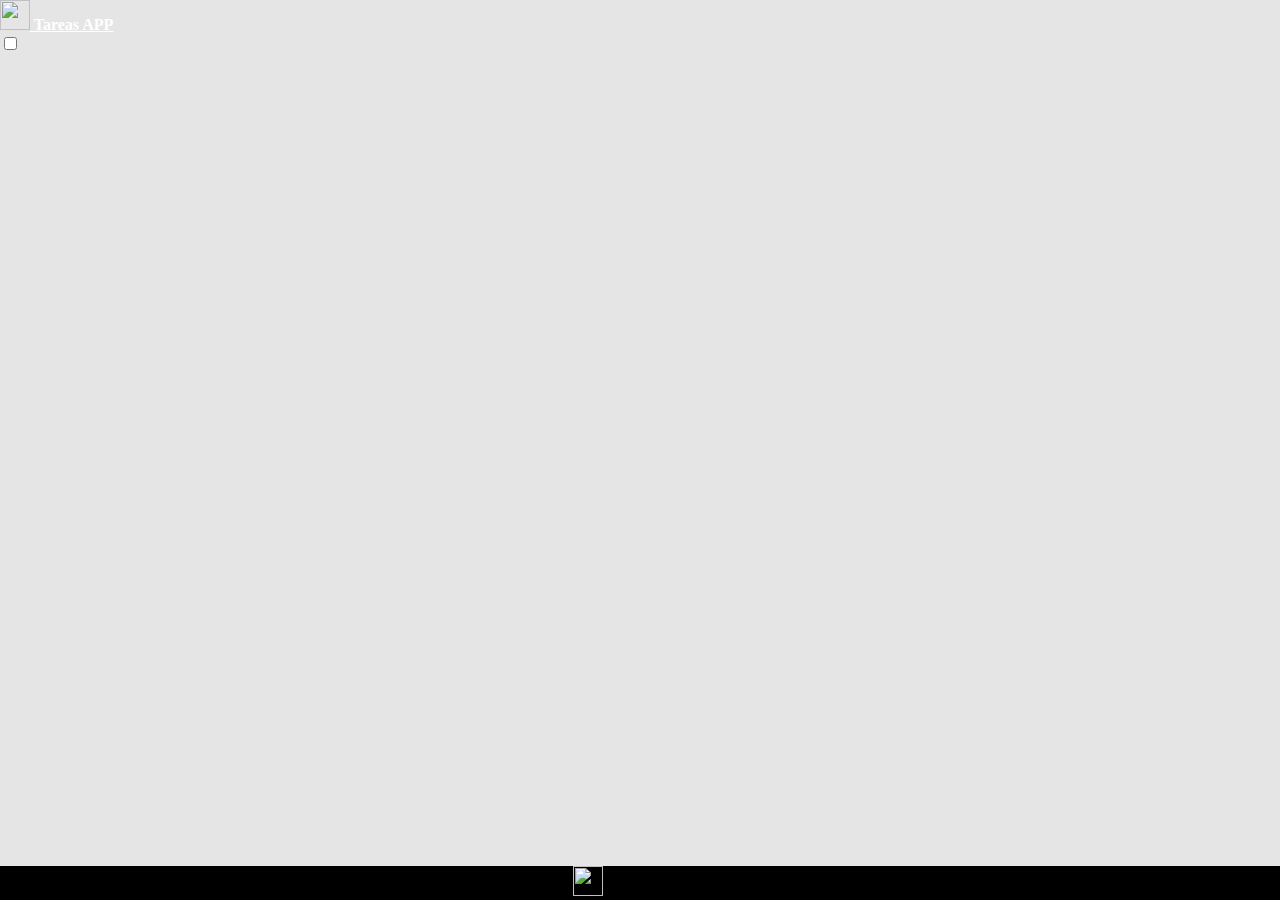
==== index.html @ e6475301 "f7" ====
<!DOCTYPE html>
<html lang="en">
<head>
    <meta charset="UTF-8">
    <meta http-equiv="X-UA-Compatible" content="IE=edge">
    <meta name="viewport" content="width=device-width, initial-scale=1.0">
    <!--Bootstrap-->
    <link href="https://cdn.jsdelivr.net/npm/bootstrap@5.0.0-beta3/dist/css/bootstrap.min.css" rel="stylesheet" integrity="sha384-eOJMYsd53ii+scO/bJGFsiCZc+5NDVN2yr8+0RDqr0Ql0h+rP48ckxlpbzKgwra6" crossorigin="anonymous">
    <!--CSS-->
    <link rel="stylesheet" href="https://code.jquery.com/ui/1.12.1/themes/base/jquery-ui.css">
    <link rel="stylesheet" href="../css/estilos.css">
    <link rel="icon" href="img/icon.svg">
    <title>Tareas APP</title>
</head>
<body>
    <!--Barra-->
    <nav class="navbar navbar-dark bg-dark">
        <div class="container">
            <a href="index.html" class="navbar-brand">
            <img src="img/logo.svg" width="30" height="30" alt="">
            Tareas APP
            </a>
            <div class="wrapper-color-switch" >
                <input type="checkbox" id="btn-darkmode">
                <label for="btn-darkmode" class="color-switch">
                    <div class="color-switch-toggle"></div>
                </label>
            </div>
        </div>
    </nav>
    <!--Contenido-->
    <div class="container">
        <div class="row">
            <div class="col-md-4">
                <div class="card" id="formContainer">
                    <div class="card-body">
                        <form id="formTareas">
                            <div class="form-group">
                                <input type="text" id="titulo" autocomplete="off" placeholder="Agrega una Tarea" class="form-control">
                            </div>
                            <div class="form-group">
                                <textarea id="descripcion-tarea" autocomplete="off" cols="30" rows="10" class="form-control" placeholder="Qué debes hacer?" ></textarea>
                            </div>
                            <div class="form-group">
                                <input type="text" id="datepicker" autocomplete="off" placeholder="Selecciona Fecha" class="form-control">
                            </div>
                            <div class="d-grid gap-2">
                                <button class="btn btn-primary" type="submit">Agregar</button>
                            </div>
                        </form>
                    </div>
                </div>
            </div>
            <div class="col-md-8">
                <div id="tareas">
                    
                </div>
            </div>
        </div>
    </div>
    <!--JQuery-->
    <script src="https://code.jquery.com/jquery-3.6.0.min.js"></script>
    <script src="https://code.jquery.com/ui/1.12.1/jquery-ui.js"></script>
    <!--JS-->
    <script src="../js/main.js"></script>       
</body>
<footer>
    <div class="p-3 mb-2 bg-dark text-white">
    <img src="img/logo.svg" width="30" height="30" alt="">
        Mateo Córdoba 
    </div>
</footer>
</html>
---- css/estilos.css ----
html, body {
    height: 100%;
    width: 100%;
    margin: 0;
    display: table;
}

body{
    background-color: #e5e5e5;
}

.navbar-brand{
    font-weight: bold;
    color: white;   
}

.row{
    padding-top: 50px;
}

#descripcion-tarea{
    margin-top: 20px;
}

.d-grid{
    padding-top: 20px;
}

.card{
    margin: 10px;
    box-shadow: 2px 2px 2px 1px rgba(0, 0, 0, 0.15);
    margin-bottom: 50px;
}

#titulo{
    font-style: italic;
}

footer {
    background-color: black;
    display: table-row;
    height: 0;
    text-align: center;
}

#datepicker {
    font-style: italic;
    margin-top: 20px;
}

#formContainer, #tareas, .display-none{
    display: none;
}

#btn-darkmode{
    font-weight: bold;
}

.dark-mode{
    background-color: black;
    color: white;
    
}
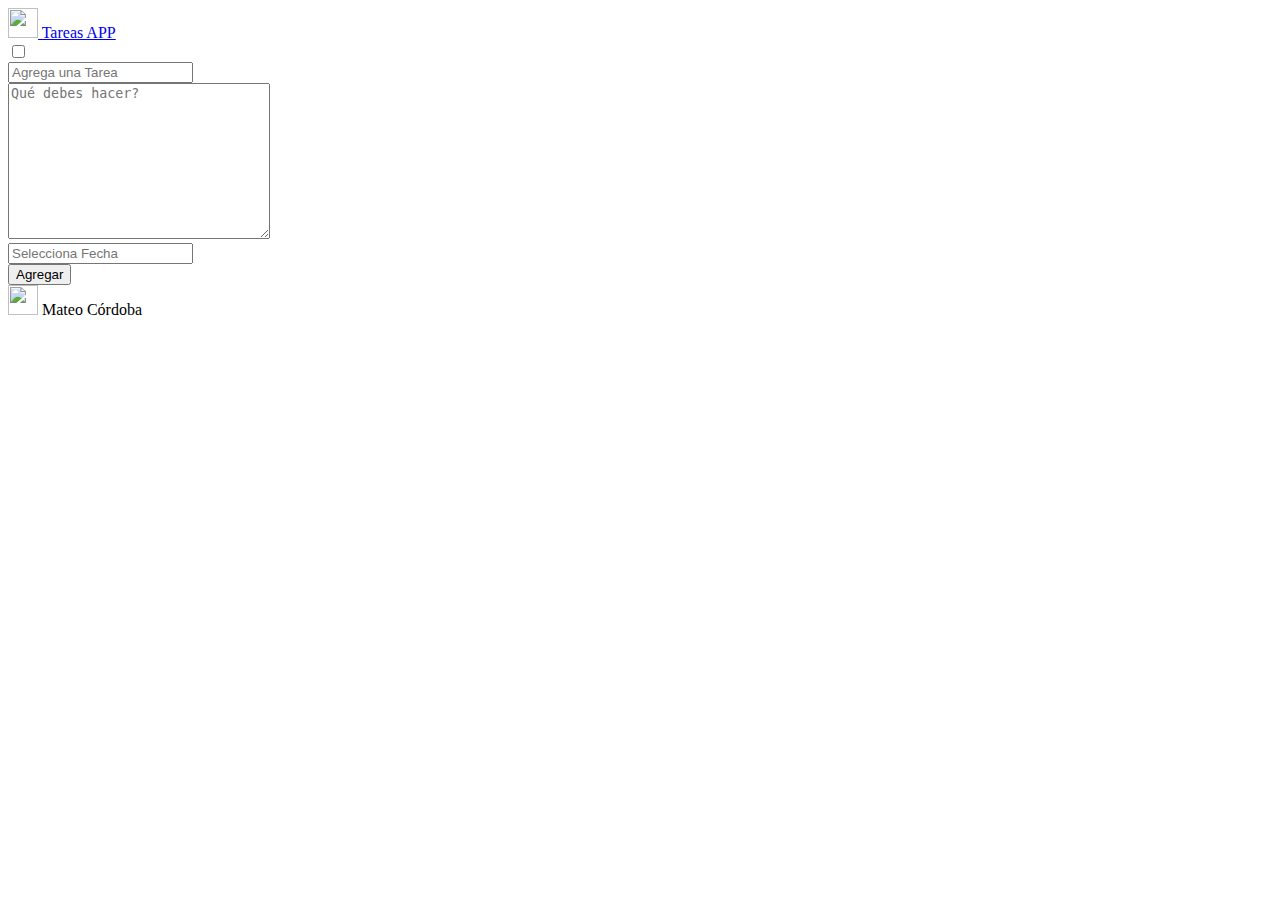
==== commit 58417107: "f8" ====
--- a/index.html
+++ b/index.html
@@ -8,7 +8,7 @@
     <link href="https://cdn.jsdelivr.net/npm/bootstrap@5.0.0-beta3/dist/css/bootstrap.min.css" rel="stylesheet" integrity="sha384-eOJMYsd53ii+scO/bJGFsiCZc+5NDVN2yr8+0RDqr0Ql0h+rP48ckxlpbzKgwra6" crossorigin="anonymous">
     <!--CSS-->
     <link rel="stylesheet" href="https://code.jquery.com/ui/1.12.1/themes/base/jquery-ui.css">
-    <link rel="stylesheet" href="../css/estilos.css">
+    <link rel="stylesheet" href="https://github.com/kingcordoba/ProyectoJS/blob/main/css/estilos.css">
     <link rel="icon" href="img/icon.svg">
     <title>Tareas APP</title>
 </head>
@@ -62,7 +62,7 @@
     <script src="https://code.jquery.com/jquery-3.6.0.min.js"></script>
     <script src="https://code.jquery.com/ui/1.12.1/jquery-ui.js"></script>
     <!--JS-->
-    <script src="../js/main.js"></script>       
+    <script src="https://github.com/kingcordoba/ProyectoJS/blob/main/js/main.js"></script>       
 </body>
 <footer>
     <div class="p-3 mb-2 bg-dark text-white">
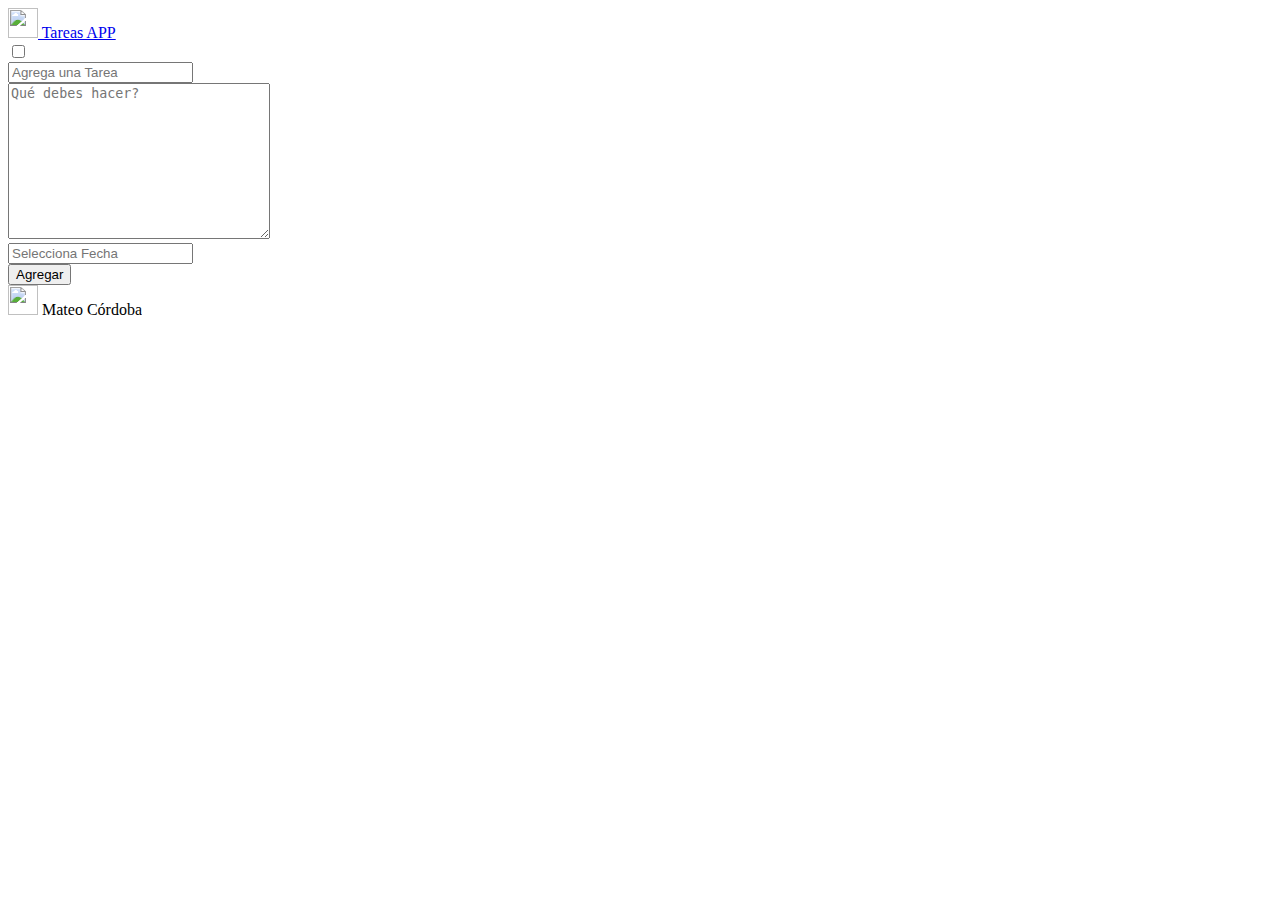
==== commit 2f1db70c: "ad6" ====
--- a/index.html
+++ b/index.html
@@ -8,7 +8,7 @@
     <link href="https://cdn.jsdelivr.net/npm/bootstrap@5.0.0-beta3/dist/css/bootstrap.min.css" rel="stylesheet" integrity="sha384-eOJMYsd53ii+scO/bJGFsiCZc+5NDVN2yr8+0RDqr0Ql0h+rP48ckxlpbzKgwra6" crossorigin="anonymous">
     <!--CSS-->
     <link rel="stylesheet" href="https://code.jquery.com/ui/1.12.1/themes/base/jquery-ui.css">
-    <link rel="stylesheet" href="https://github.com/kingcordoba/ProyectoJS/blob/main/css/estilos.css">
+    <link rel="stylesheet" type="text/css" href="estilos.css">
     <link rel="icon" href="img/icon.svg">
     <title>Tareas APP</title>
 </head>
@@ -62,7 +62,7 @@
     <script src="https://code.jquery.com/jquery-3.6.0.min.js"></script>
     <script src="https://code.jquery.com/ui/1.12.1/jquery-ui.js"></script>
     <!--JS-->
-    <script src="https://github.com/kingcordoba/ProyectoJS/blob/main/js/main.js"></script>       
+    <script src="../js/main.js"></script>       
 </body>
 <footer>
     <div class="p-3 mb-2 bg-dark text-white">
@@ -70,4 +70,4 @@
         Mateo Córdoba 
     </div>
 </footer>
-</html>
+</html>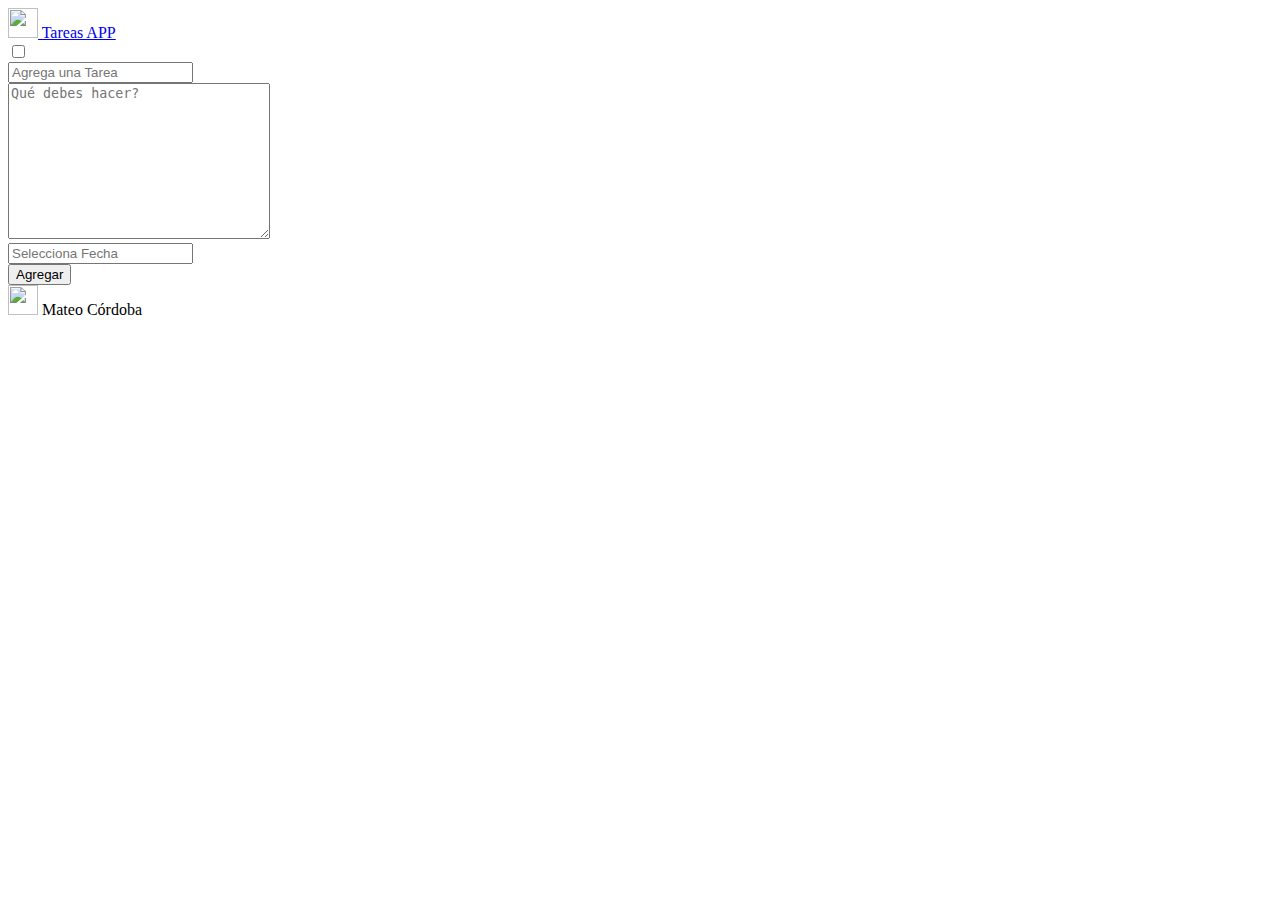
==== commit b6592a37: "css link" ====
--- a/index.html
+++ b/index.html
@@ -8,7 +8,7 @@
     <link href="https://cdn.jsdelivr.net/npm/bootstrap@5.0.0-beta3/dist/css/bootstrap.min.css" rel="stylesheet" integrity="sha384-eOJMYsd53ii+scO/bJGFsiCZc+5NDVN2yr8+0RDqr0Ql0h+rP48ckxlpbzKgwra6" crossorigin="anonymous">
     <!--CSS-->
     <link rel="stylesheet" href="https://code.jquery.com/ui/1.12.1/themes/base/jquery-ui.css">
-    <link rel="stylesheet" type="text/css" href="estilos.css">
+    <link rel="stylesheet" type="text/css" href="/estilos.css">
     <link rel="icon" href="img/icon.svg">
     <title>Tareas APP</title>
 </head>
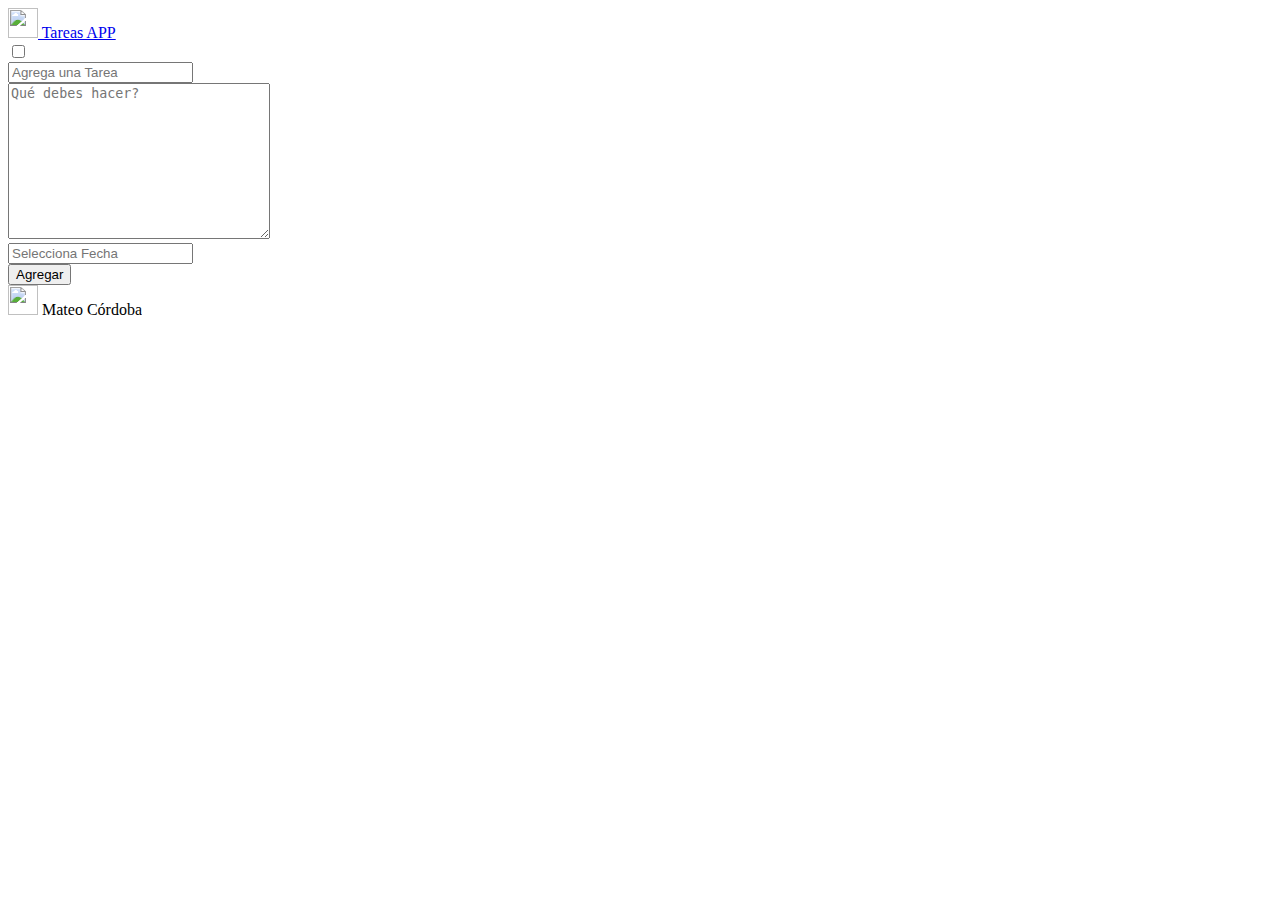
==== commit 684afca3: "css-link" ====
--- a/index.html
+++ b/index.html
@@ -8,7 +8,7 @@
     <link href="https://cdn.jsdelivr.net/npm/bootstrap@5.0.0-beta3/dist/css/bootstrap.min.css" rel="stylesheet" integrity="sha384-eOJMYsd53ii+scO/bJGFsiCZc+5NDVN2yr8+0RDqr0Ql0h+rP48ckxlpbzKgwra6" crossorigin="anonymous">
     <!--CSS-->
     <link rel="stylesheet" href="https://code.jquery.com/ui/1.12.1/themes/base/jquery-ui.css">
-    <link rel="stylesheet" type="text/css" href="/estilos.css">
+    <link rel="stylesheet" type="text/css" href="https://github.com/kingcordoba/ProyectoJS/blob/main/estilos.css">
     <link rel="icon" href="img/icon.svg">
     <title>Tareas APP</title>
 </head>
@@ -70,4 +70,4 @@
         Mateo Córdoba 
     </div>
 </footer>
-</html>+</html>
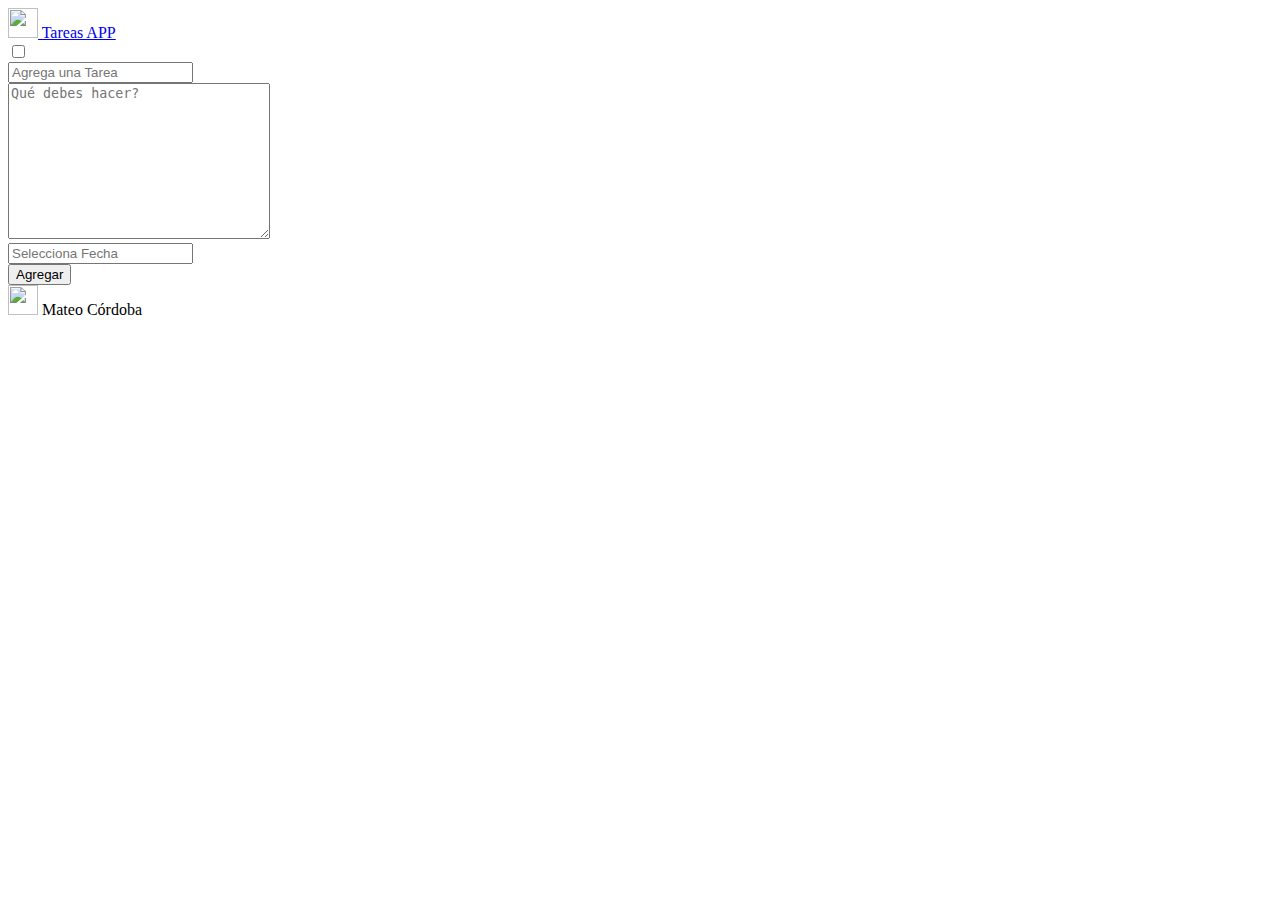
==== commit c80be7b7: "jslink" ====
--- a/index.html
+++ b/index.html
@@ -62,7 +62,7 @@
     <script src="https://code.jquery.com/jquery-3.6.0.min.js"></script>
     <script src="https://code.jquery.com/ui/1.12.1/jquery-ui.js"></script>
     <!--JS-->
-    <script src="../js/main.js"></script>       
+    <script src="https://github.com/kingcordoba/ProyectoJS/blob/main/main.js"></script>       
 </body>
 <footer>
     <div class="p-3 mb-2 bg-dark text-white">
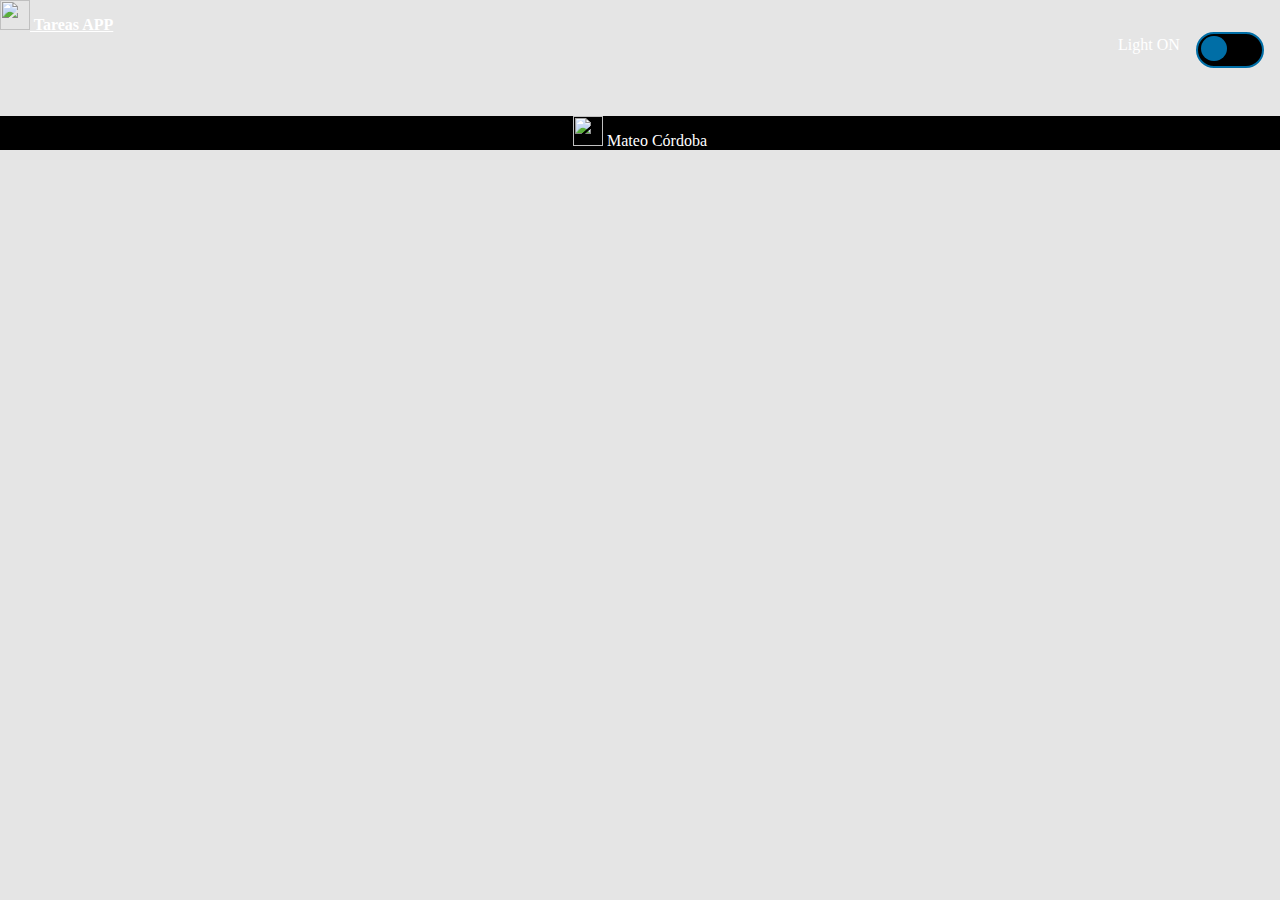
==== commit 37357bde: "changes to footer and css" ====
--- a/index.html
+++ b/index.html
@@ -8,7 +8,7 @@
     <link href="https://cdn.jsdelivr.net/npm/bootstrap@5.0.0-beta3/dist/css/bootstrap.min.css" rel="stylesheet" integrity="sha384-eOJMYsd53ii+scO/bJGFsiCZc+5NDVN2yr8+0RDqr0Ql0h+rP48ckxlpbzKgwra6" crossorigin="anonymous">
     <!--CSS-->
     <link rel="stylesheet" href="https://code.jquery.com/ui/1.12.1/themes/base/jquery-ui.css">
-    <link rel="stylesheet" type="text/css" href="https://github.com/kingcordoba/ProyectoJS/blob/main/estilos.css">
+    <link rel="stylesheet" type="text/css" href="css/estilos.css">
     <link rel="icon" href="img/icon.svg">
     <title>Tareas APP</title>
 </head>
@@ -62,12 +62,14 @@
     <script src="https://code.jquery.com/jquery-3.6.0.min.js"></script>
     <script src="https://code.jquery.com/ui/1.12.1/jquery-ui.js"></script>
     <!--JS-->
-    <script src="https://github.com/kingcordoba/ProyectoJS/blob/main/main.js"></script>       
+    <script src="js/main.js"></script>       
 </body>
-<footer>
-    <div class="p-3 mb-2 bg-dark text-white">
-    <img src="img/logo.svg" width="30" height="30" alt="">
-        Mateo Córdoba 
-    </div>
-</footer>
+<!-- Footer -->
+    <footer class="page-footer fixed-bottom">
+        <div class="footer-copyright text-center py-3">
+            <img src="img/logo.svg" width="30" height="30" alt="">
+            Mateo Córdoba            
+        </div>    
+    </footer>
+<!-- Footer -->
 </html>
--- a/css/estilos.css
+++ b/css/estilos.css
@@ -0,0 +1,142 @@
+:root {
+    --clr-background: #e5e5e5;
+    --clr-primary: #006ea6;
+    --clr-fonts: black;
+    --clr-cardbody: white;
+    --clr-tituloback: white;
+    --clr-textarea: white;
+    --clr-label: white;
+    --clr-background-footer:black;
+    --clr-boxshadow: 2px 2px 2px 1px rgba(0, 0, 0, 0.15);
+}
+
+body{
+    height: 100%;
+    width: 100%;
+    margin: 0;
+    display: table;
+    background-color:var(--clr-background);
+}
+
+.navbar-brand{
+    font-weight: bold;
+    color: white;   
+}
+
+label{
+    color:var(--clr-label);
+}
+
+.row{
+    padding-top: 50px;
+}
+
+#descripcion-tarea{
+    margin-top: 20px;
+    color:var(--clr-fonts);
+}
+
+.d-grid{
+    padding-top: 20px;
+}
+
+.card{
+    margin: 10px;
+    box-shadow: var(--clr-boxshadow);
+    margin-bottom: 50px;
+}
+
+.card-body{
+    background-color:var(--clr-cardbody);
+    color:var(--clr-fonts);
+}
+
+#titulo{
+    font-style: italic;
+    color:var(--clr-fonts);
+    background-color:var(--clr-tituloback)
+
+}
+
+#descripcion-tarea{
+    background-color:var(--clr-textarea);
+}
+
+footer {
+    background-color:var(--clr-background-footer);
+    color:var(--clr-tituloback);
+    display: table-row;
+    width: 100%;
+    text-align: center;
+}
+
+#datepicker {
+    font-style: italic;
+    margin-top: 20px;
+    color:var(--clr-fonts);
+    background-color:var(--clr-tituloback);
+}
+
+#formContainer, #tareas, .display-none{
+    display: none;
+}
+
+.dark-mode{
+    --clr-background: #1a1a1a;
+    --clr-fonts:white;
+    --clr-cardbody: black;
+    --clr-tituloback:black;
+    --clr-textarea: #474747;
+    --clr-boxshadow: 2px 2px 2px 1px rgba(255, 255, 255, 0.452);
+    --clr-background-footer:#303030;
+}
+
+.wrapper-color-switch{
+    display: flex;
+    justify-content: flex-end;
+    align-items: center;
+    margin: 1em;
+}
+
+.color-switch{
+    width: 4em;
+    height: 2em;
+    border-radius: 10em;
+    background: var(--clr-fonts);
+    border: 2px solid var(--clr-primary);
+    position: absolute;
+    cursor: pointer;
+}
+
+.color-switch-toggle{
+    width: 1.6em;
+    height: 1.6em;
+    background: var(--clr-primary);
+    position: absolute;
+    border-radius: 10em;
+    top: 0.1em;
+    left: 0.2em;
+    cursor: pointer;
+    transition: all 250ms ease-in-out;
+}
+
+.color-switch::before{
+    content: 'Light ON';
+    position: absolute;
+    display: inline-block;
+    width: 12em;
+    left:-5em;
+    top: 0.15em;
+}
+
+#btn-darkmode:checked ~ label .color-switch-toggle {
+    transform: translateX(1.8em);
+}
+
+#btn-darkmode:checked ~ .color-switch::before {
+    content:'Dark ON';
+}
+
+#btn-darkmode{
+    display: none;
+}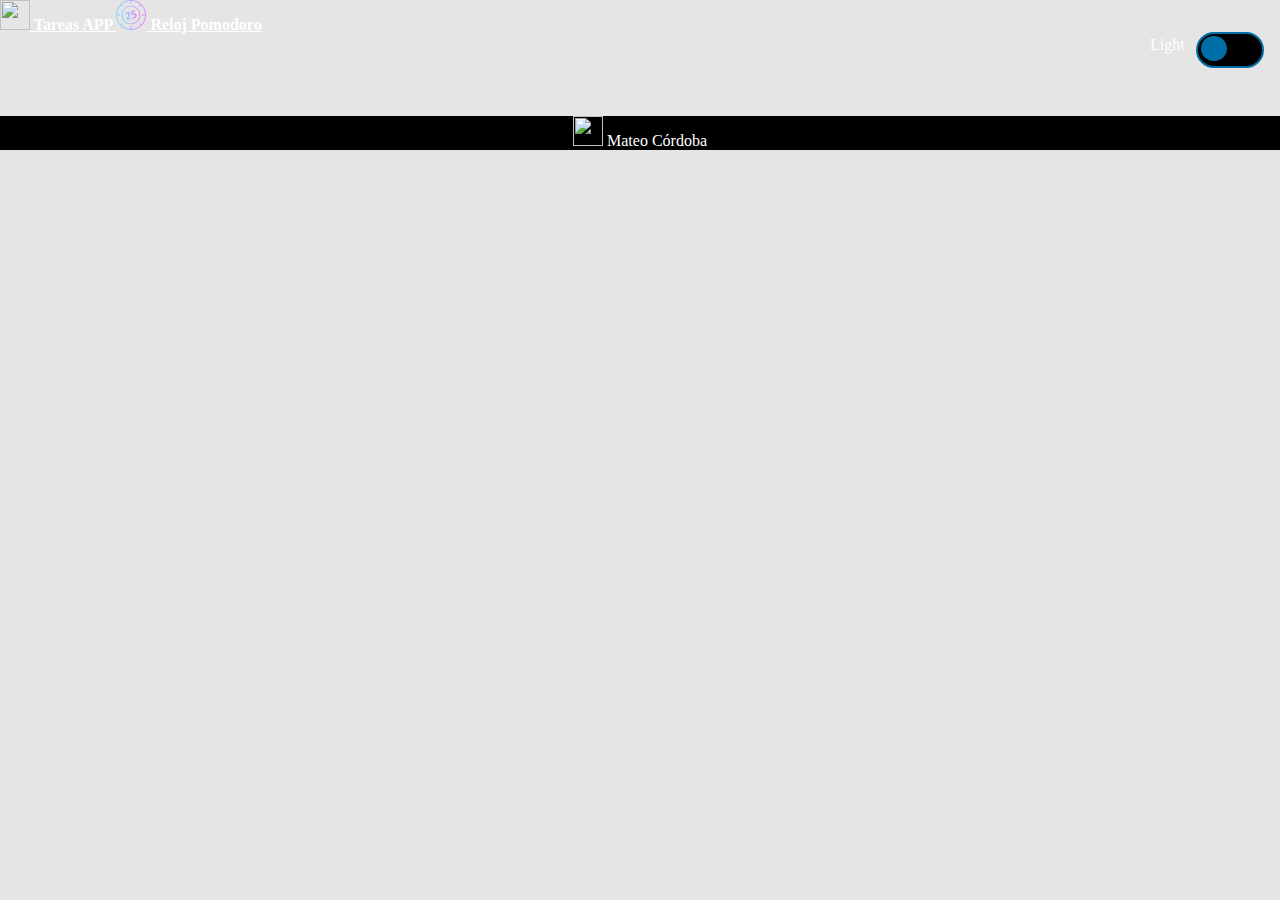
==== commit 10d15049: "Pomodoro Listo" ====
--- a/index.html
+++ b/index.html
@@ -19,6 +19,10 @@
             <a href="index.html" class="navbar-brand">
             <img src="img/logo.svg" width="30" height="30" alt="">
             Tareas APP
+            </a>
+            <a href="pomodoro.html" class="navbar-brand">
+            <img src="img/logo-2.svg" width="30" height="30" alt="">
+            Reloj Pomodoro
             </a>
             <div class="wrapper-color-switch" >
                 <input type="checkbox" id="btn-darkmode">
@@ -45,7 +49,7 @@
                                 <input type="text" id="datepicker" autocomplete="off" placeholder="Selecciona Fecha" class="form-control">
                             </div>
                             <div class="d-grid gap-2">
-                                <button class="btn btn-primary" type="submit">Agregar</button>
+                                <button class="btn btn-primary" id="btn-agregar" type="submit">Agregar</button>
                             </div>
                         </form>
                     </div>
--- a/css/estilos.css
+++ b/css/estilos.css
@@ -8,6 +8,9 @@
     --clr-label: white;
     --clr-background-footer:black;
     --clr-boxshadow: 2px 2px 2px 1px rgba(0, 0, 0, 0.15);
+    --clr-btn-agregar:#0033ff;
+    --clr-reloj:#006ea6;
+    --clr-borde-reloj:#006ea6;
 }
 
 body{
@@ -60,6 +63,10 @@
 
 #descripcion-tarea{
     background-color:var(--clr-textarea);
+}
+
+#btn-agregar{
+    background-color: var(--clr-btn-agregar)
 }
 
 footer {
@@ -89,6 +96,9 @@
     --clr-textarea: #474747;
     --clr-boxshadow: 2px 2px 2px 1px rgba(255, 255, 255, 0.452);
     --clr-background-footer:#303030;
+    --clr-btn-agregar:#131d45;
+    --clr-reloj:white;
+    --clr-borde-reloj:#e5e5e5;
 }
 
 .wrapper-color-switch{
@@ -121,11 +131,11 @@
 }
 
 .color-switch::before{
-    content: 'Light ON';
+    content: 'Light';
     position: absolute;
     display: inline-block;
     width: 12em;
-    left:-5em;
+    left:-3em;
     top: 0.15em;
 }
 
@@ -134,9 +144,84 @@
 }
 
 #btn-darkmode:checked ~ .color-switch::before {
-    content:'Dark ON';
+    content:'Dark';
 }
 
 #btn-darkmode{
     display: none;
+}
+
+/*Pomodoro*/
+#container-reloj{
+    border-radius :20px;
+    width:100%;
+    margin:20px auto;
+    padding:20px;
+    text-align:center;
+}
+
+#timer{ 
+    color:var(--clr-reloj); 
+    font-size:50px; 
+    margin:10px auto;
+    border : 5px solid var(--clr-borde-reloj);
+    border-radius:50%;
+    width:200px;
+    height:200px;
+    overflow:hidden;
+    position:relative;
+    -webkit-user-select: none;
+    -moz-user-select: none;
+    -ms-user-select: none;
+    user-select: none;
+    cursor:default;
+}
+
+#time{
+    margin-top:60px;
+    z-index : 1;
+    position:relative;
+}
+
+#filler{
+    height: 0px;
+    width: 200px;
+    position:absolute;
+    bottom:0;
+}
+
+#buttons button { 
+    background:var(--clr-btn-agregar); 
+    border:none; 
+    color:#fff; 
+    cursor:pointer; 
+    padding:5px; 
+    width:90px; 
+    margin:10px auto;
+    font-size:14px;
+    height : 50px;
+    border-radius : 50px;
+}
+
+#buttons button#shortBreak{
+    background : #067800;
+}
+
+#buttons button#longBreak{
+    background : #044a00;
+    width:100px;
+} 
+#buttons button#stop{
+    background : #8f0000;
+}
+
+.texto-pomodoro{
+    font-style: italic;
+    color: var(--clr-fonts);
+    text-align: center;
+}
+
+.texto-pomodoro p{
+    font-weight: 700;
+    font-style: normal;
 }